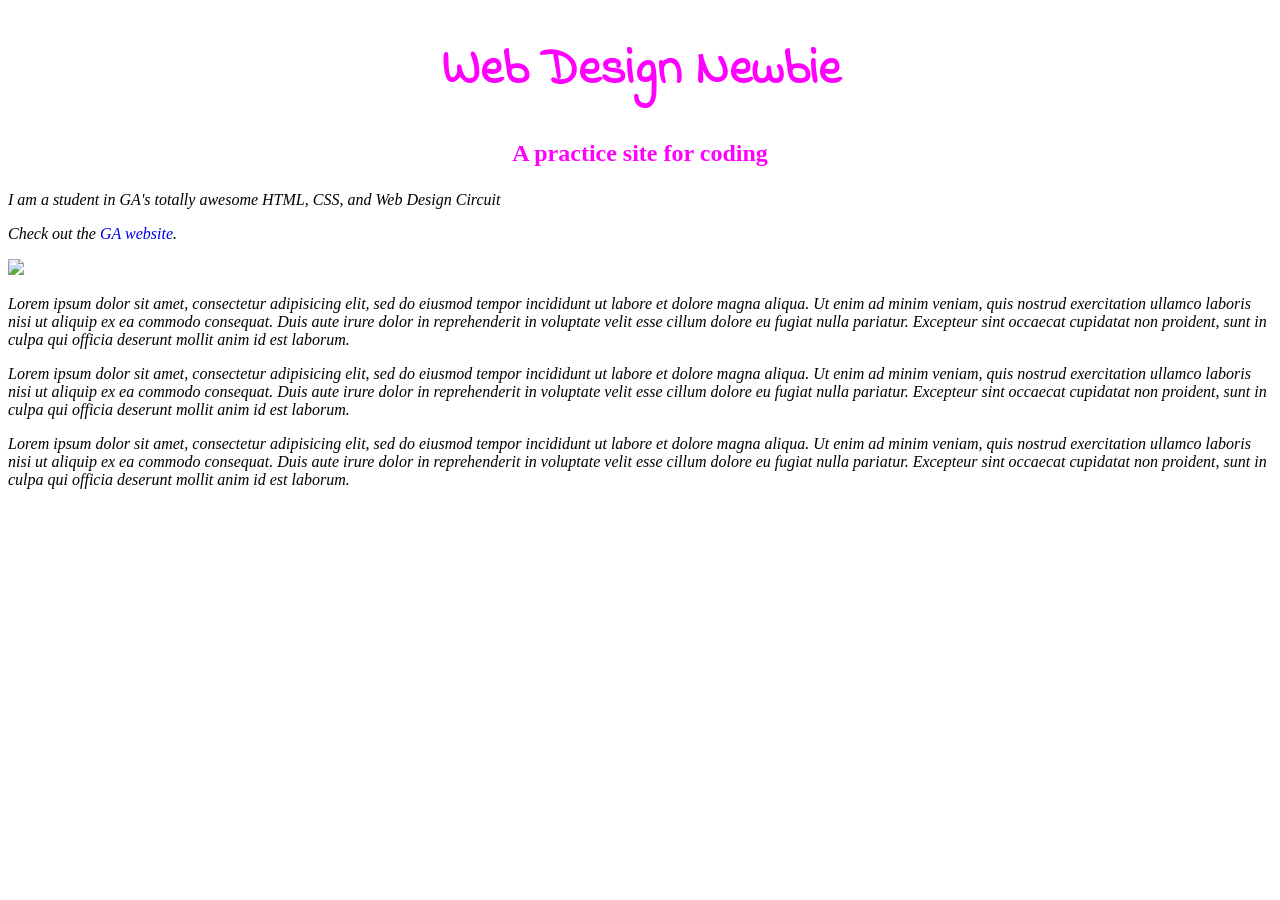
==== index.html @ 73ef78e5 "sync to repository" ====
<!DOCTYPE html>
<html>
<head>
	<title>Site for Mock 1:1</title>
	<link rel="stylesheet" href="main.css">
</head>
<body>

<h1>Web Design Newbie</h1>

<h3>A practice site for coding</h3>

<p>I am a student in GA's totally awesome HTML, CSS, and Web Design Circuit</p>

<p>Check out the <a href="http://generalassemb.ly/">GA website</a>.</p>

<img src="http://i.imgur.com/093pmU4.jpg">

<p>Lorem ipsum dolor sit amet, consectetur adipisicing elit, sed do eiusmod
tempor incididunt ut labore et dolore magna aliqua. Ut enim ad minim veniam,
quis nostrud exercitation ullamco laboris nisi ut aliquip ex ea commodo
consequat. Duis aute irure dolor in reprehenderit in voluptate velit esse
cillum dolore eu fugiat nulla pariatur. Excepteur sint occaecat cupidatat non
proident, sunt in culpa qui officia deserunt mollit anim id est laborum.<p>

<p>Lorem ipsum dolor sit amet, consectetur adipisicing elit, sed do eiusmod
tempor incididunt ut labore et dolore magna aliqua. Ut enim ad minim veniam,
quis nostrud exercitation ullamco laboris nisi ut aliquip ex ea commodo
consequat. Duis aute irure dolor in reprehenderit in voluptate velit esse
cillum dolore eu fugiat nulla pariatur. Excepteur sint occaecat cupidatat non
proident, sunt in culpa qui officia deserunt mollit anim id est laborum.</p>

<p>Lorem ipsum dolor sit amet, consectetur adipisicing elit, sed do eiusmod
tempor incididunt ut labore et dolore magna aliqua. Ut enim ad minim veniam,
quis nostrud exercitation ullamco laboris nisi ut aliquip ex ea commodo
consequat. Duis aute irure dolor in reprehenderit in voluptate velit esse
cillum dolore eu fugiat nulla pariatur. Excepteur sint occaecat cupidatat non
proident, sunt in culpa qui officia deserunt mollit anim id est laborum.</p>

</body>
</html>
---- main.css ----
@import url(https://fonts.googleapis.com/css?family=Indie+Flower);

h1 {
	color: #FF00FF;
	font-family: "Indie Flower", cursive;
	font-size: 50px;
	font-weight: bold;
	text-align: center;
}

h3 {
	color: #FF00FF;
	text-align:center;
	font-size: 24px;
	font-weight: bold;
}

p {
	color: #000;
	background-color: #FFFF00
	font-family: "Courier New", monospace;
	font-style: italic;
}

a {
	font-style: italic;
	text-decoration: none;
}
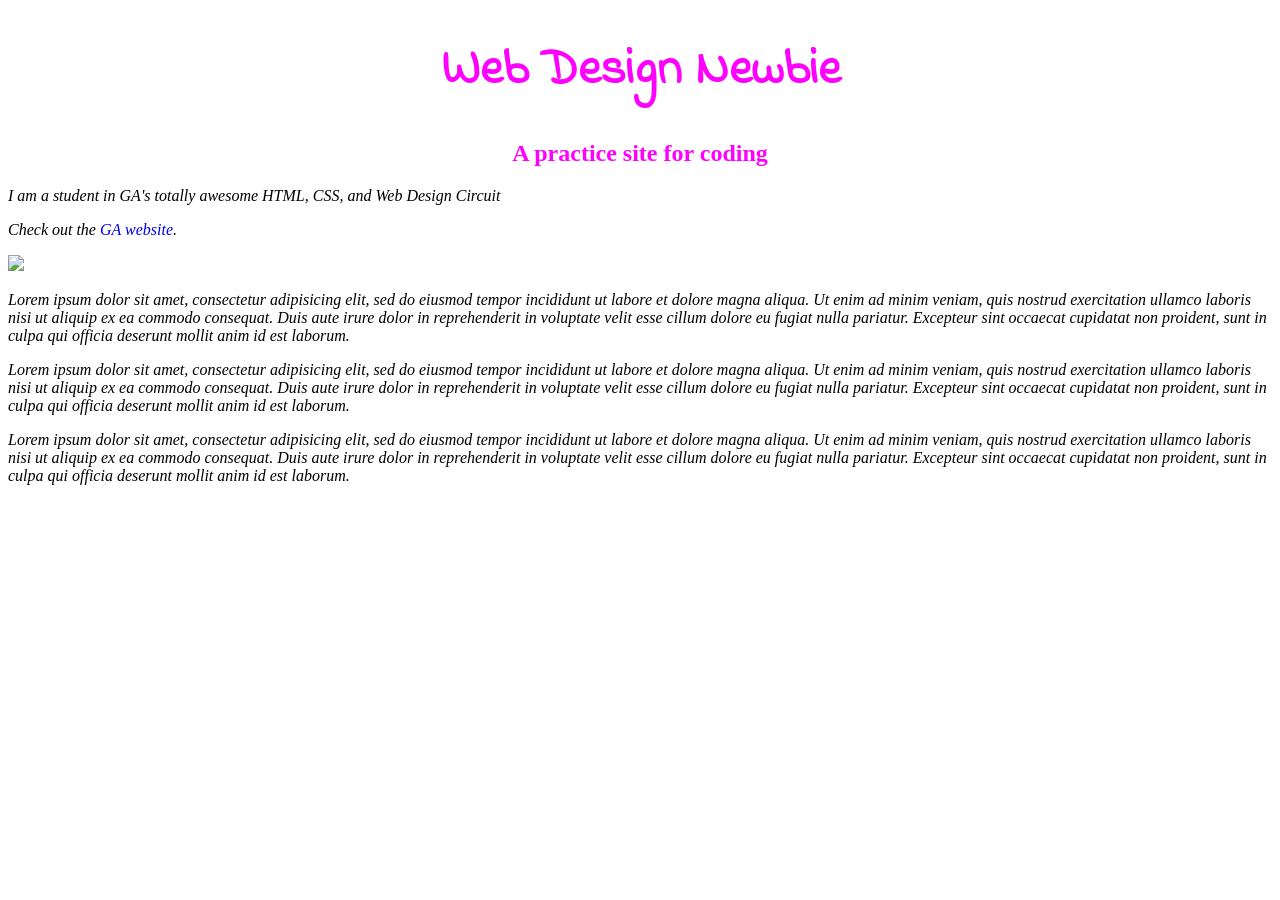
==== commit f2beab57: "sync to repository" ====
--- a/index.html
+++ b/index.html
@@ -6,9 +6,11 @@
 </head>
 <body>
 
-<h1>Web Design Newbie</h1>
-
-<h3>A practice site for coding</h3>
+	<div id="wrapper">
+		<div id="header">
+			<h1>Web Design Newbie</h1>
+			<h2>A practice site for coding</h2>
+		</div>
 
 <p>I am a student in GA's totally awesome HTML, CSS, and Web Design Circuit</p>
 
--- a/main.css
+++ b/main.css
@@ -9,8 +9,9 @@
 	text-align: center;
 }
 
-h3 {
+h2 {
 	color: #FF00FF;
+	font-family: Calibri;
 	text-align:center;
 	font-size: 24px;
 	font-weight: bold;
@@ -19,7 +20,7 @@
 p {
 	color: #000;
 	background-color: #FFFF00
-	font-family: "Courier New", monospace;
+	font-family: Calibri, sans-serif;
 	font-style: italic;
 }
 
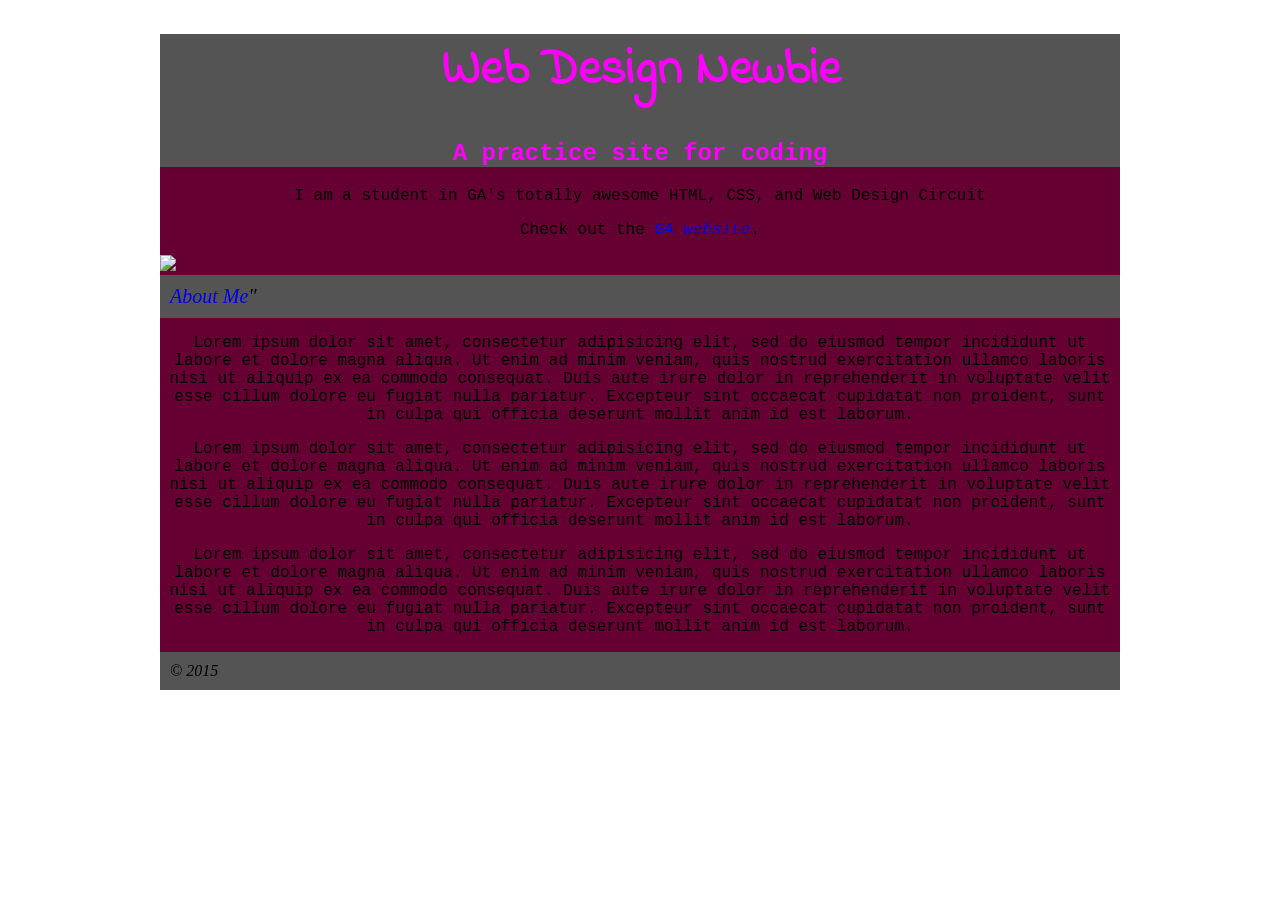
==== commit 35e2d01c: "sync to repository" ====
--- a/index.html
+++ b/index.html
@@ -7,16 +7,20 @@
 <body>
 
 	<div id="wrapper">
-		<div id="header">
+		<header>
 			<h1>Web Design Newbie</h1>
 			<h2>A practice site for coding</h2>
-		</div>
+		</header>
 
 <p>I am a student in GA's totally awesome HTML, CSS, and Web Design Circuit</p>
 
 <p>Check out the <a href="http://generalassemb.ly/">GA website</a>.</p>
 
 <img src="http://i.imgur.com/093pmU4.jpg">
+
+		<nav>
+		<a href="#"> About Me</a>"
+		</nav>
 
 <p>Lorem ipsum dolor sit amet, consectetur adipisicing elit, sed do eiusmod
 tempor incididunt ut labore et dolore magna aliqua. Ut enim ad minim veniam,
@@ -39,5 +43,10 @@
 cillum dolore eu fugiat nulla pariatur. Excepteur sint occaecat cupidatat non
 proident, sunt in culpa qui officia deserunt mollit anim id est laborum.</p>
 
+		<footer>
+			&copy; 2015
+		</footer>
+	</div>
+
 </body>
 </html>
--- a/main.css
+++ b/main.css
@@ -1,5 +1,5 @@
+@import url(https://fonts.googleapis.com/css?family=Indie+Flower);
 
-@import url(https://fonts.googleapis.com/css?family=Indie+Flower);
 
 h1 {
 	color: #FF00FF;
@@ -11,8 +11,8 @@
 
 h2 {
 	color: #FF00FF;
-	font-family: Calibri;
-	text-align:center;
+	font-family: Courier, sans-serif;
+	text-align: center;
 	font-size: 24px;
 	font-weight: bold;
 }
@@ -20,8 +20,10 @@
 p {
 	color: #000;
 	background-color: #FFFF00
-	font-family: Calibri, sans-serif;
-	font-style: italic;
+	font-size: 20px;
+	font-family: courier, sans-serif;
+	font-style: normal;
+	text-align: center;
 }
 
 a {
@@ -29,3 +31,36 @@
 	text-decoration: none;
 }
 
+img {
+	text-align: center;
+}
+
+#wrapper {
+	background-color: #660033;
+	width: 960px;
+	margin: 0 auto;
+	padding: 
+}
+
+header {
+	background-color: #545454;
+}
+
+nav {
+	font-size: 20px;
+	font-style: italic;
+	font-family: Georgia, serif;
+	background-color: #545454;
+	padding: 10px;
+
+}
+
+footer {
+	background-color: #545454;
+	font-style: italic;
+	font-family: Georgia, serif;
+	padding: 10px;
+}
+
+
+
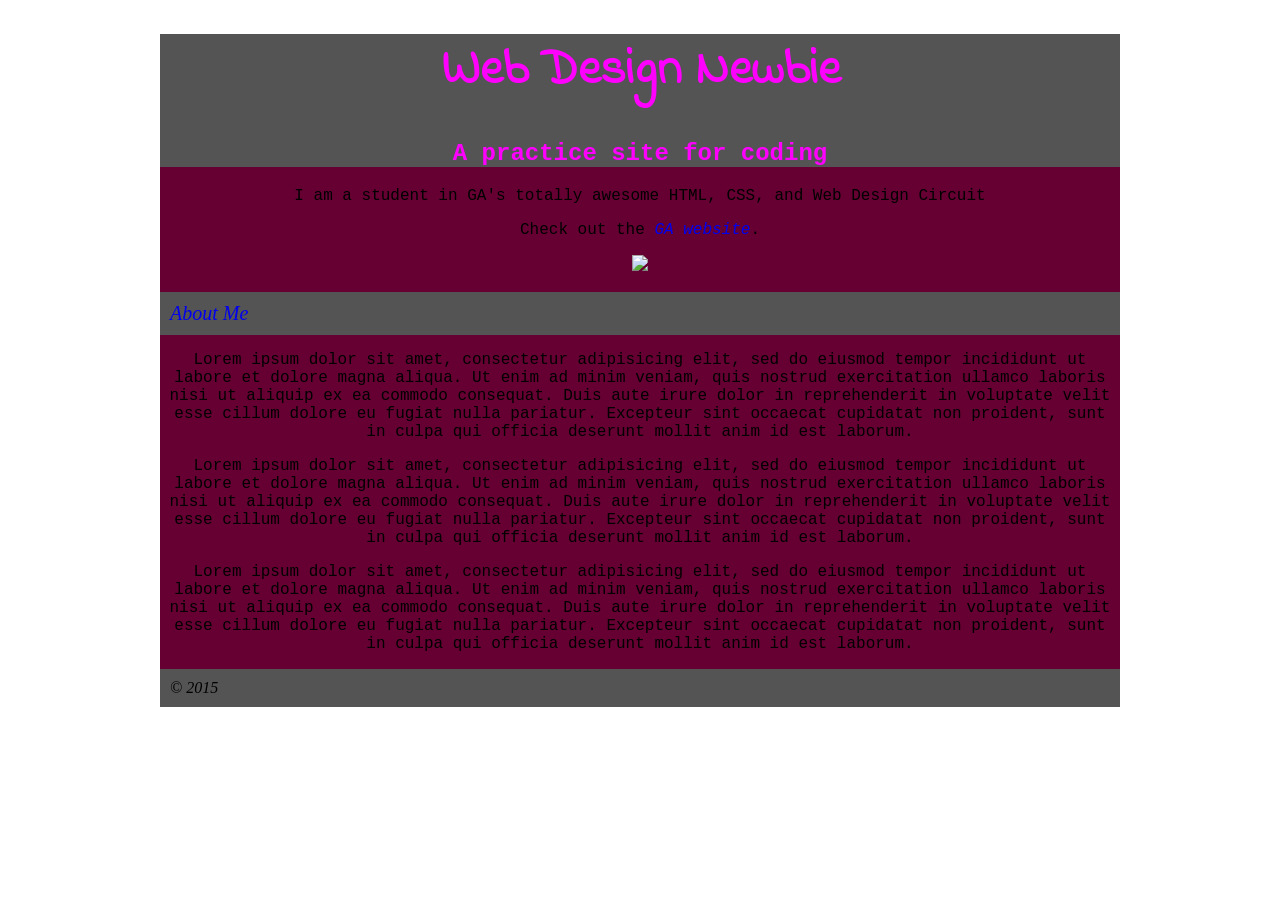
==== commit 6adf2c45: "sync to repository" ====
--- a/index.html
+++ b/index.html
@@ -16,10 +16,10 @@
 
 <p>Check out the <a href="http://generalassemb.ly/">GA website</a>.</p>
 
-<img src="http://i.imgur.com/093pmU4.jpg">
+<p><img src="http://i.imgur.com/093pmU4.jpg"></p>
 
 		<nav>
-		<a href="#"> About Me</a>"
+		<a href="#"> About Me</a>
 		</nav>
 
 <p>Lorem ipsum dolor sit amet, consectetur adipisicing elit, sed do eiusmod
--- a/main.css
+++ b/main.css
@@ -31,10 +31,6 @@
 	text-decoration: none;
 }
 
-img {
-	text-align: center;
-}
-
 #wrapper {
 	background-color: #660033;
 	width: 960px;
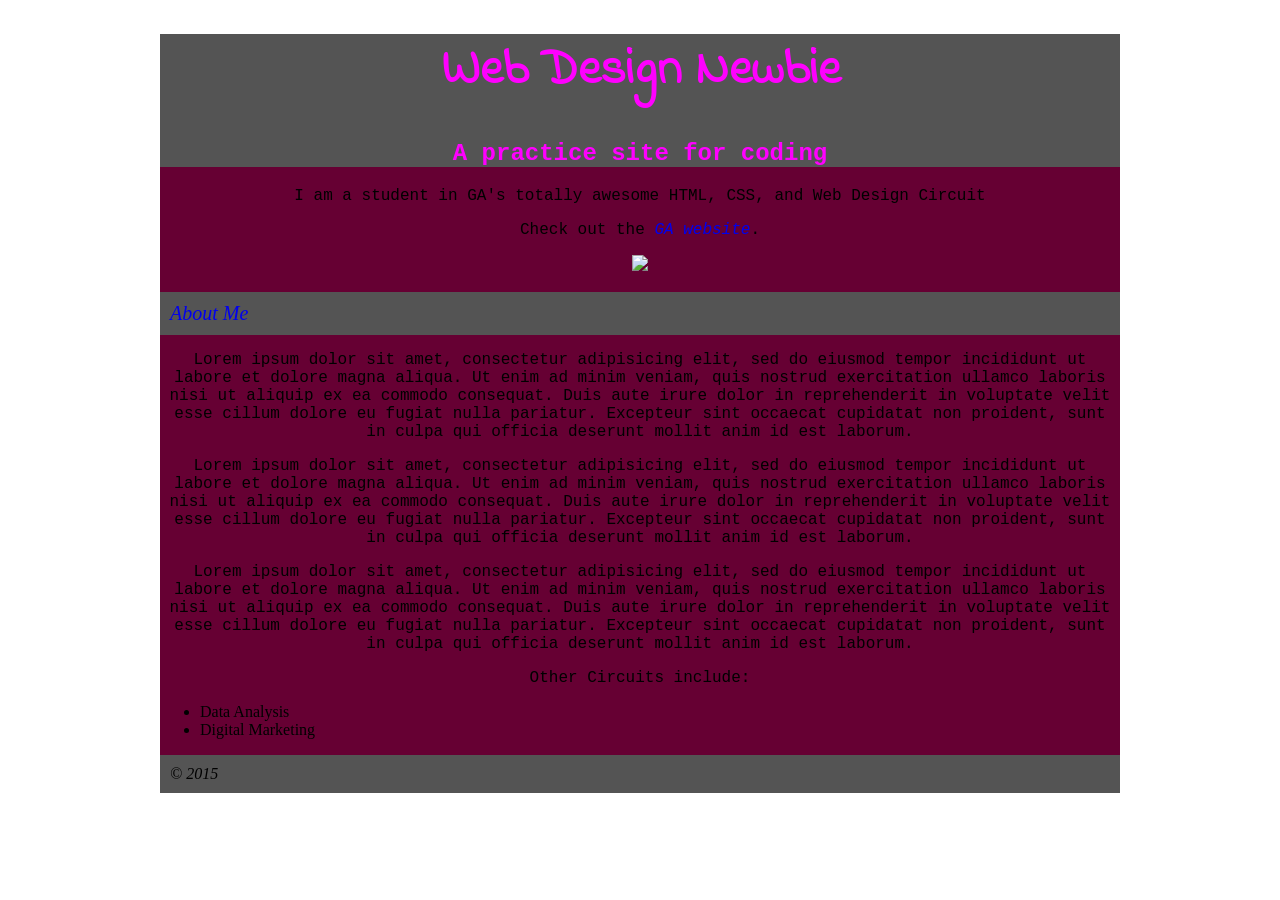
==== commit f9ec6c21: "sync to repository" ====
--- a/index.html
+++ b/index.html
@@ -11,7 +11,7 @@
 			<h1>Web Design Newbie</h1>
 			<h2>A practice site for coding</h2>
 		</header>
-
+		<main>
 <p>I am a student in GA's totally awesome HTML, CSS, and Web Design Circuit</p>
 
 <p>Check out the <a href="http://generalassemb.ly/">GA website</a>.</p>
@@ -42,6 +42,15 @@
 consequat. Duis aute irure dolor in reprehenderit in voluptate velit esse
 cillum dolore eu fugiat nulla pariatur. Excepteur sint occaecat cupidatat non
 proident, sunt in culpa qui officia deserunt mollit anim id est laborum.</p>
+		</main>
+
+		<aside>
+		<p>Other Circuits include:</p>
+		<ul>
+			<li>Data Analysis</li>
+			<li>Digital Marketing</li>
+		</ul>
+		</aside>
 
 		<footer>
 			&copy; 2015
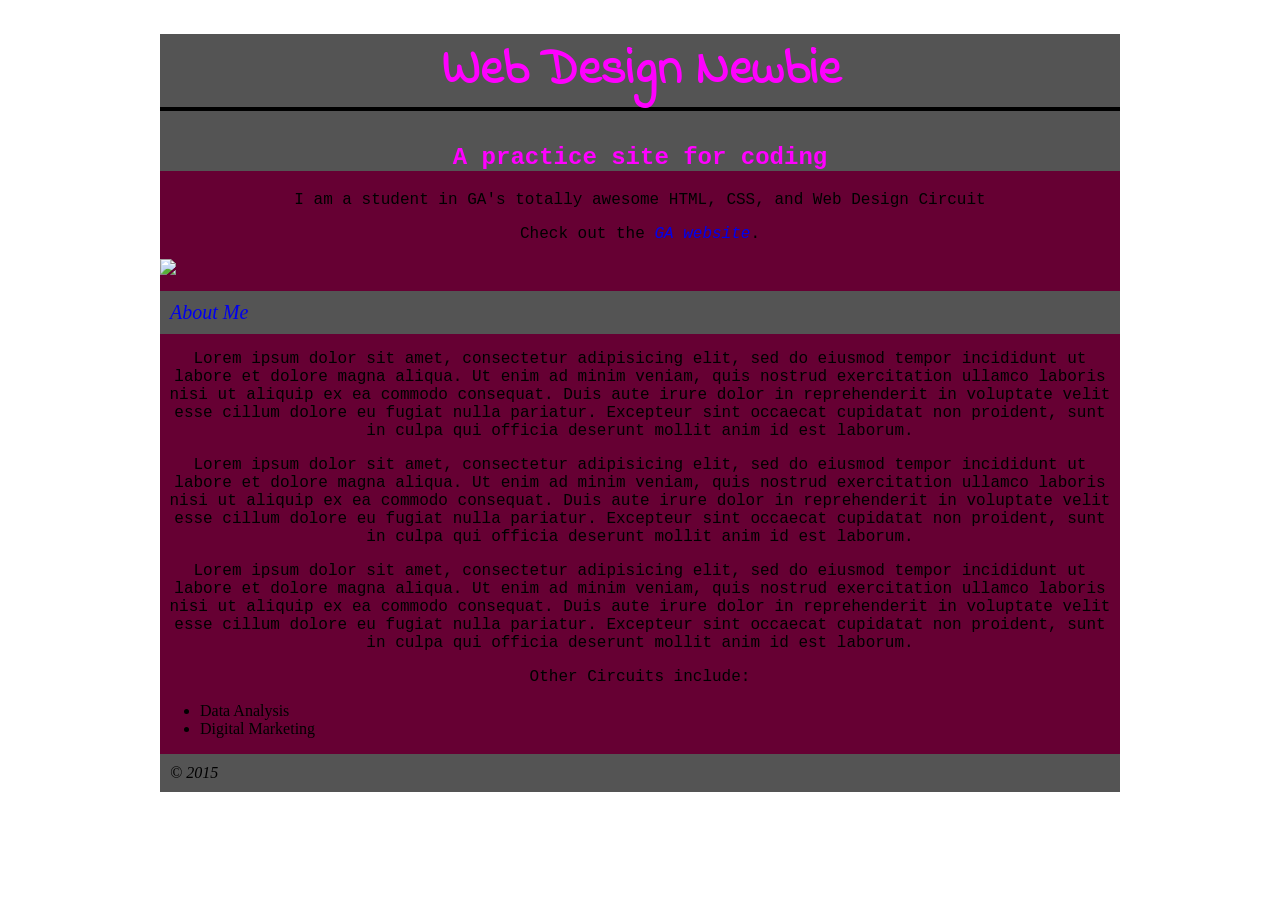
==== commit 0eb101c1: "sync to repository" ====
--- a/index.html
+++ b/index.html
@@ -45,11 +45,11 @@
 		</main>
 
 		<aside>
-		<p>Other Circuits include:</p>
+		<p>Other Circuits include:
 		<ul>
 			<li>Data Analysis</li>
 			<li>Digital Marketing</li>
-		</ul>
+		</ul></p>
 		</aside>
 
 		<footer>
--- a/main.css
+++ b/main.css
@@ -7,6 +7,7 @@
 	font-size: 50px;
 	font-weight: bold;
 	text-align: center;
+	border-bottom: 4px solid black;
 }
 
 h2 {
@@ -24,6 +25,11 @@
 	font-family: courier, sans-serif;
 	font-style: normal;
 	text-align: center;
+}
+
+img {
+	display: block;
+	margin: 0 auto;
 }
 
 a {
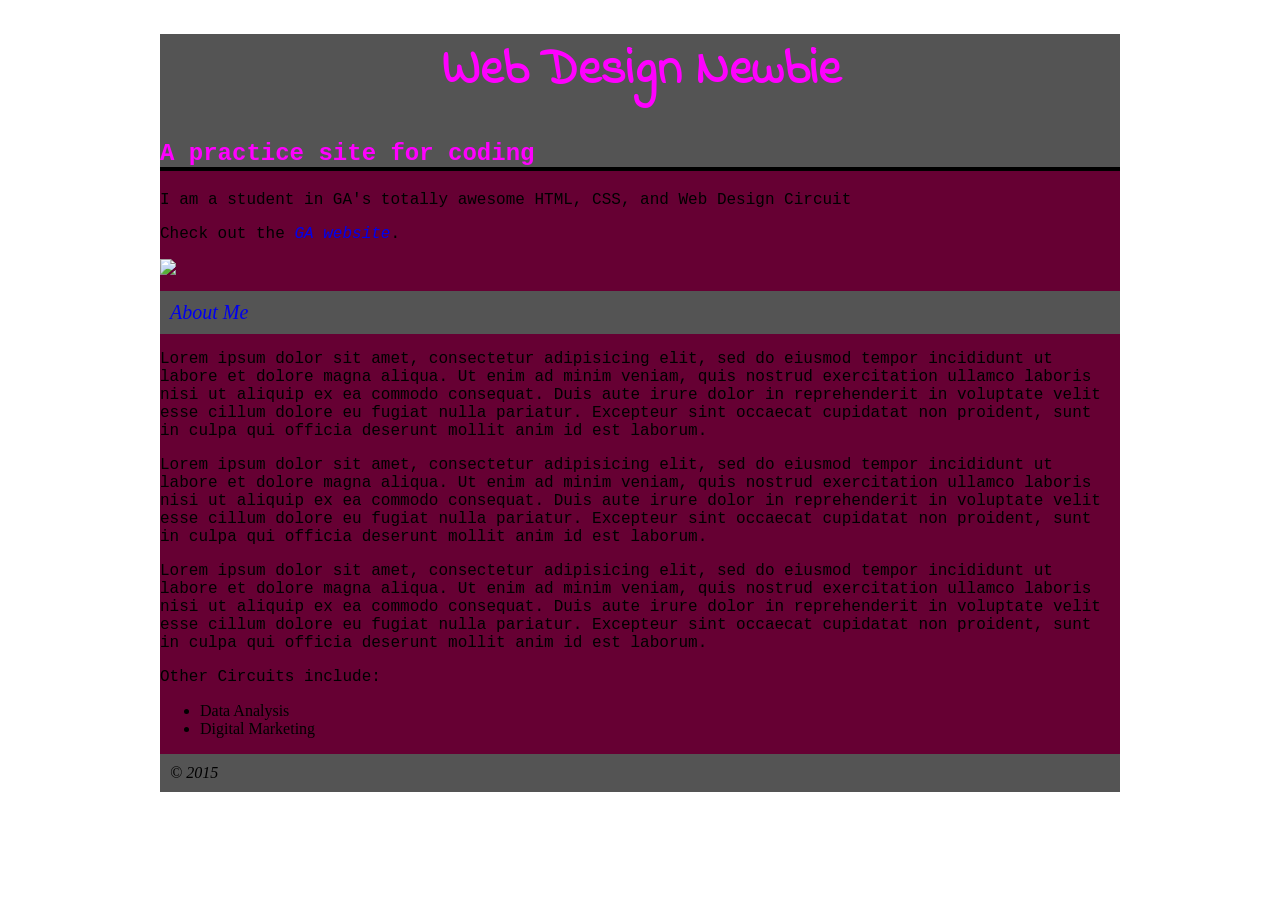
==== commit 65988f55: "sync to respository" ====
--- a/index.html
+++ b/index.html
@@ -44,15 +44,13 @@
 proident, sunt in culpa qui officia deserunt mollit anim id est laborum.</p>
 		</main>
 
-		<aside>
 		<p>Other Circuits include:
 		<ul>
 			<li>Data Analysis</li>
 			<li>Digital Marketing</li>
 		</ul></p>
-		</aside>
-
-		<footer>
+		
+        <footer>
 			&copy; 2015
 		</footer>
 	</div>
--- a/main.css
+++ b/main.css
@@ -7,15 +7,15 @@
 	font-size: 50px;
 	font-weight: bold;
 	text-align: center;
-	border-bottom: 4px solid black;
 }
 
 h2 {
 	color: #FF00FF;
 	font-family: Courier, sans-serif;
-	text-align: center;
+	text-align: left;
 	font-size: 24px;
 	font-weight: bold;
+	border-bottom: 4px solid black;
 }
 
 p {
@@ -24,7 +24,7 @@
 	font-size: 20px;
 	font-family: courier, sans-serif;
 	font-style: normal;
-	text-align: center;
+	text-align: left;
 }
 
 img {
